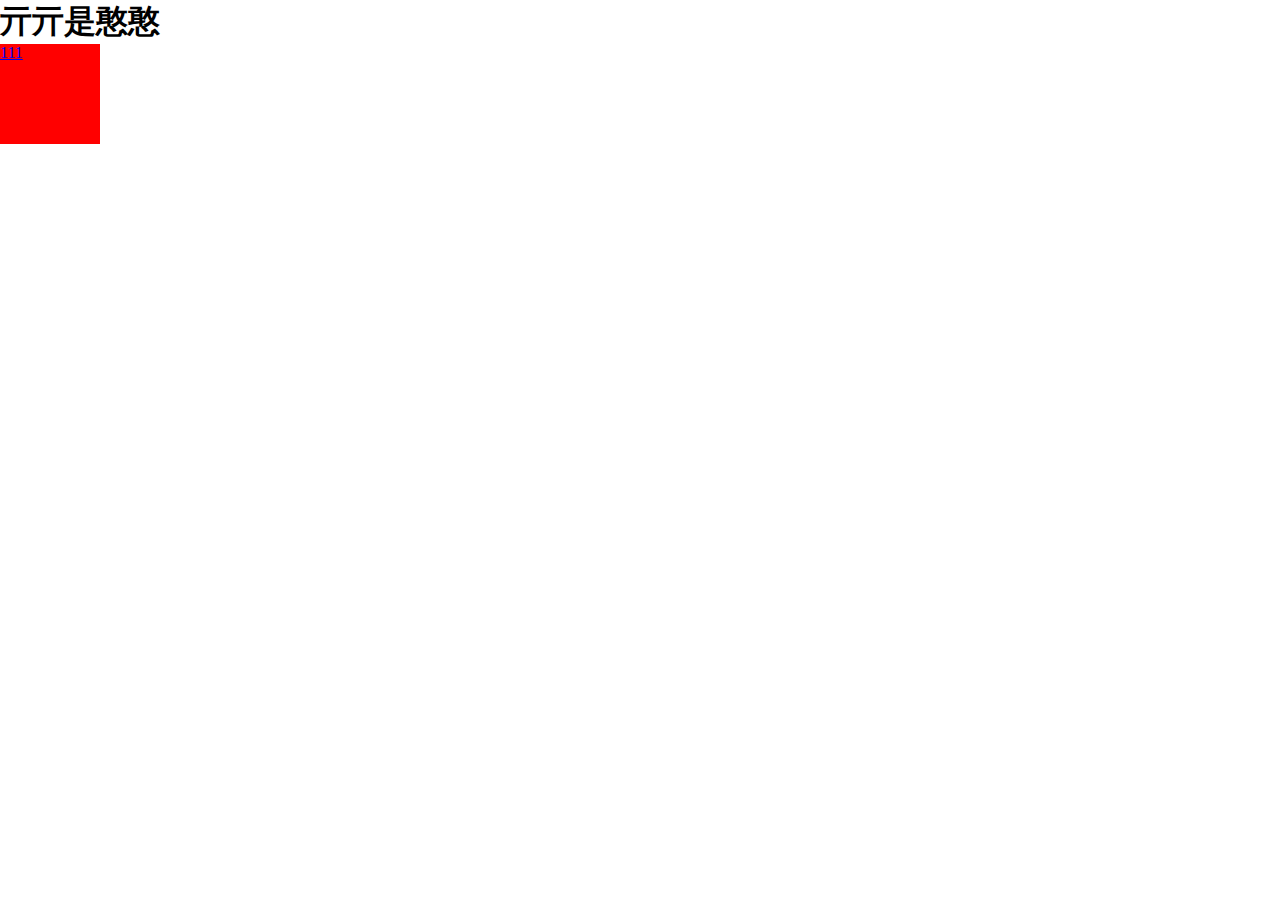
==== index.html @ 64c33fbc "基础配置" ====
<!DOCTYPE html>
<html lang="en">
<head>
    <meta charset="UTF-8">
    <meta name="viewport" content="width=device-width, initial-scale=1.0">
    <title>Document</title>
    <link rel="stylesheet"  type="text/css" href="./css/index.css">
    <script type="text/javascript" src="./js/index.js"></script>
</head>
<body>
    <div>
        <h1>亓亓是憨憨</h1>
    </div>
    <div class="container">
        <a href="./html/indexSubOne.html">111</a>
    </div>
</body>
</html>
---- css/index.css ----
*{
    margin: 0;
    padding: 0;
}

.container{
    width: 100px;
    height: 100px;
    background-color: red;
}
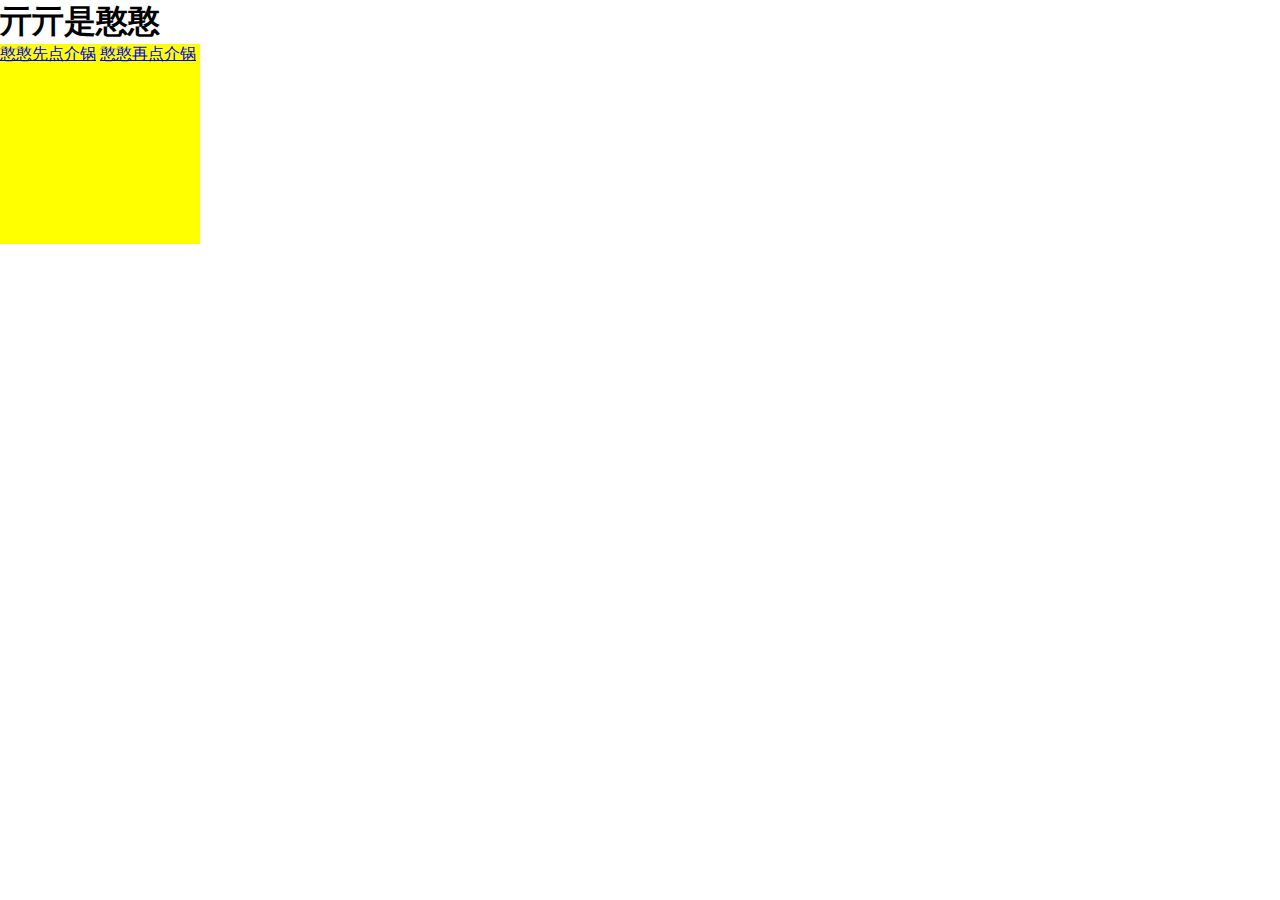
==== commit d78a8302: "初版样式" ====
--- a/index.html
+++ b/index.html
@@ -3,7 +3,7 @@
 <head>
     <meta charset="UTF-8">
     <meta name="viewport" content="width=device-width, initial-scale=1.0">
-    <title>Document</title>
+    <title>亓亓</title>
     <link rel="stylesheet"  type="text/css" href="./css/index.css">
     <script type="text/javascript" src="./js/index.js"></script>
 </head>
@@ -12,7 +12,8 @@
         <h1>亓亓是憨憨</h1>
     </div>
     <div class="container">
-        <a href="./html/indexSubOne.html">111</a>
+        <a href="./html/indexSubOne.html">憨憨先点介锅</a>
+        <a href="./html/indexSubTwo.html">憨憨再点介锅</a>
     </div>
 </body>
 </html>--- a/css/index.css
+++ b/css/index.css
@@ -4,7 +4,7 @@
 }
 
 .container{
-    width: 100px;
-    height: 100px;
-    background-color: red;
+    width: 200px;
+    height: 200px;
+    background-color: yellow;
 }